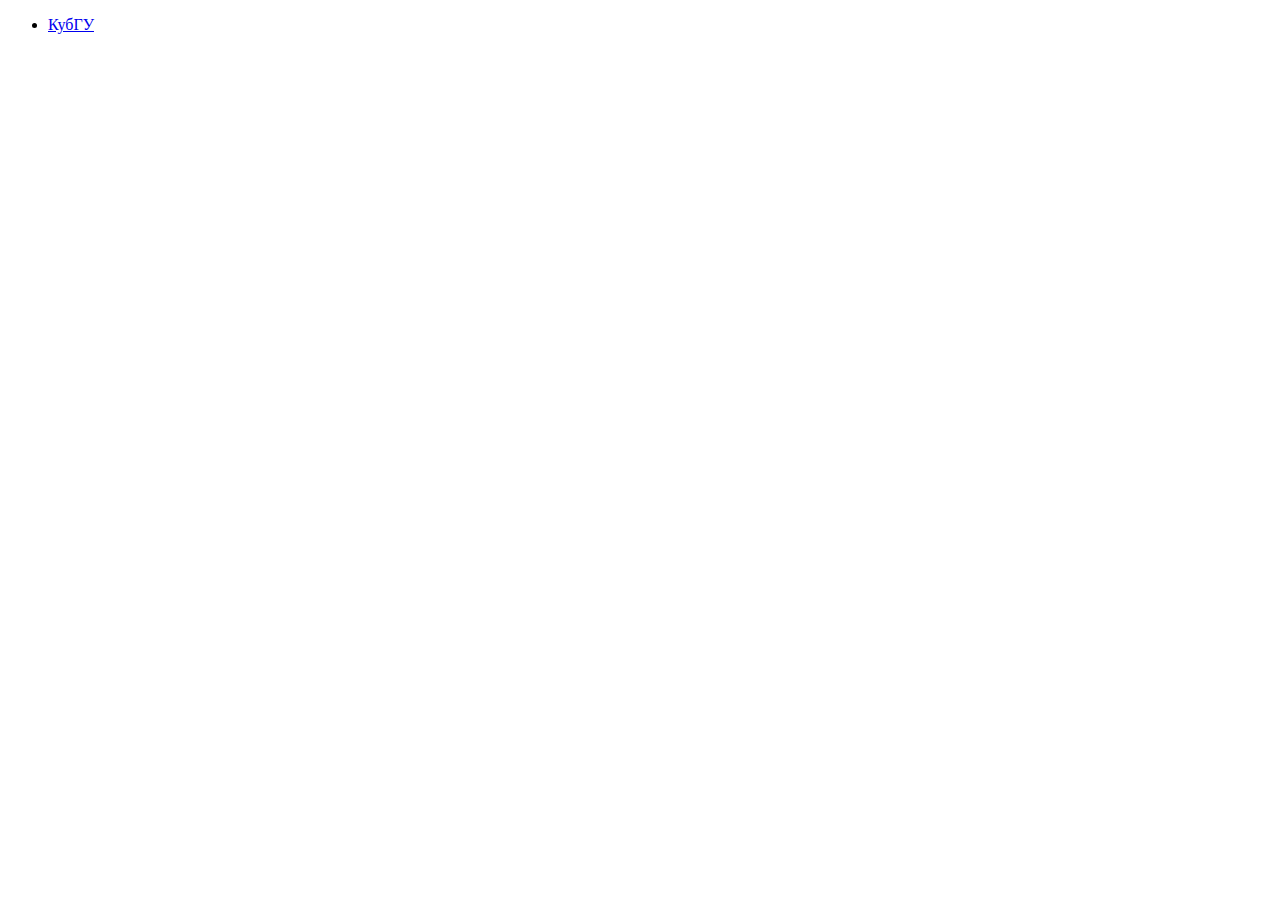
==== index.html @ df8d02a2 "Add files via upload" ====
<!DOCTYPE html>

<!-- комментарий в HTML -->

<!-- в первой строке мы сообщаем браузеру,
  что это документ HTML5 -->

<html lang="ru">

  <head>
    <title>Название страницы</title>
  </head>

  <body>

   <ul>
    <li><a href="https://kubsu.ru">КубГУ</a></li>
</ul>

  </body>

</html>
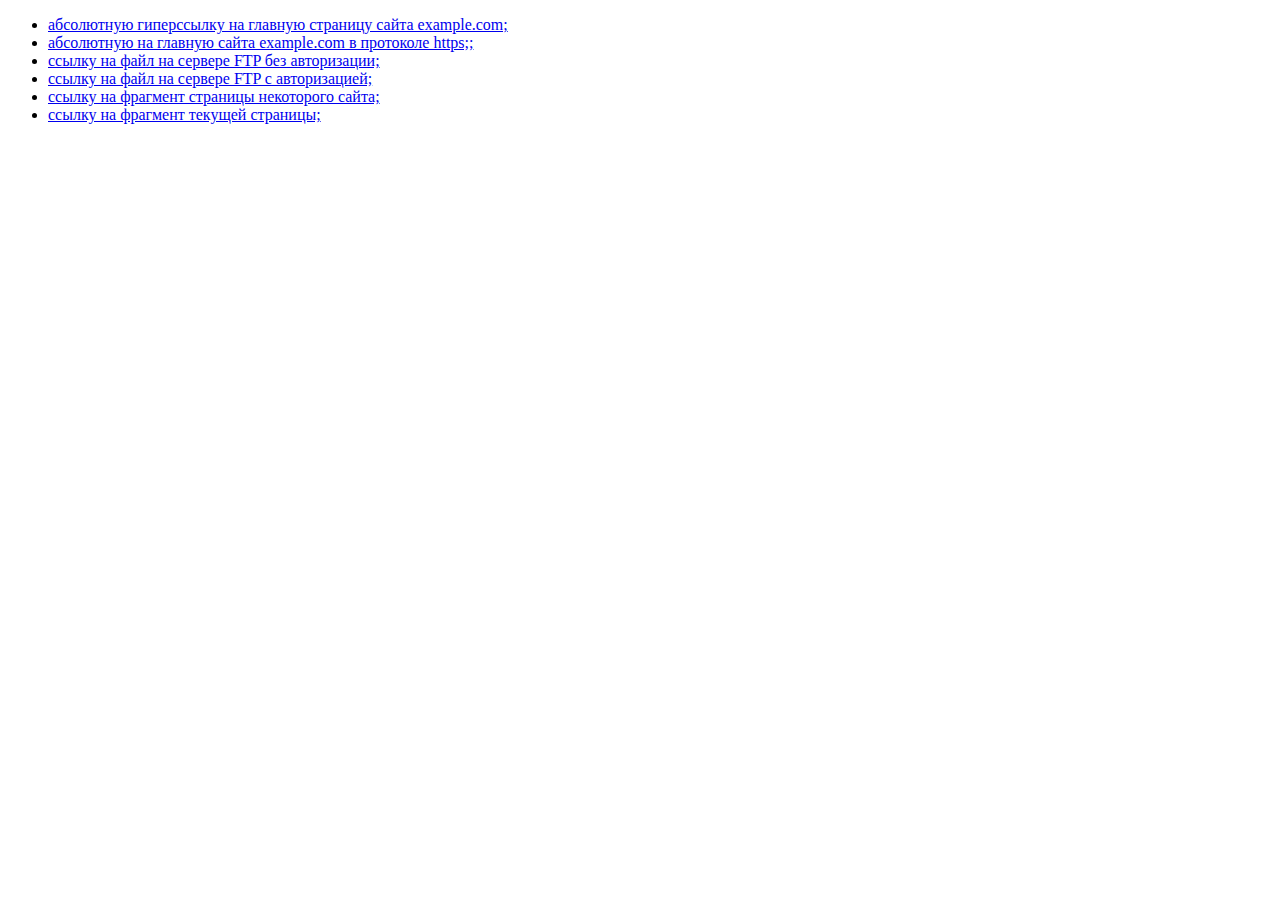
==== commit d954a4e2: "Update index.html" ====
--- a/index.html
+++ b/index.html
@@ -9,15 +9,21 @@
 
   <head>
     <title>Название страницы</title>
+	
   </head>
 
   <body>
-
+<a id="top">
    <ul>
-    <li><a href="https://kubsu.ru">КубГУ</a></li>
+     <li><a href="http://example.com">абсолютную гиперссылку на главную страницу сайта example.com;</a></li>
+	 <li><a href="https://example.com">абсолютную на главную сайта example.com в протоколе https;;</a></li>
+	 <li><a href="ftp://example.com/file.txt">ссылку на файл на сервере FTP без авторизации;</a></li>
+	 <li><a href="ftp://user:password@example.com/file.txt">ссылку на файл на сервере FTP с авторизацией;</a></li>
+	 <li><a href="http://example.com#about">ссылку на фрагмент страницы некоторого сайта;</a></li>
+	 <li><a href="#top">ссылку на фрагмент текущей страницы;</a></li>
+	 
 </ul>
 
   </body>
 
 </html>
- 
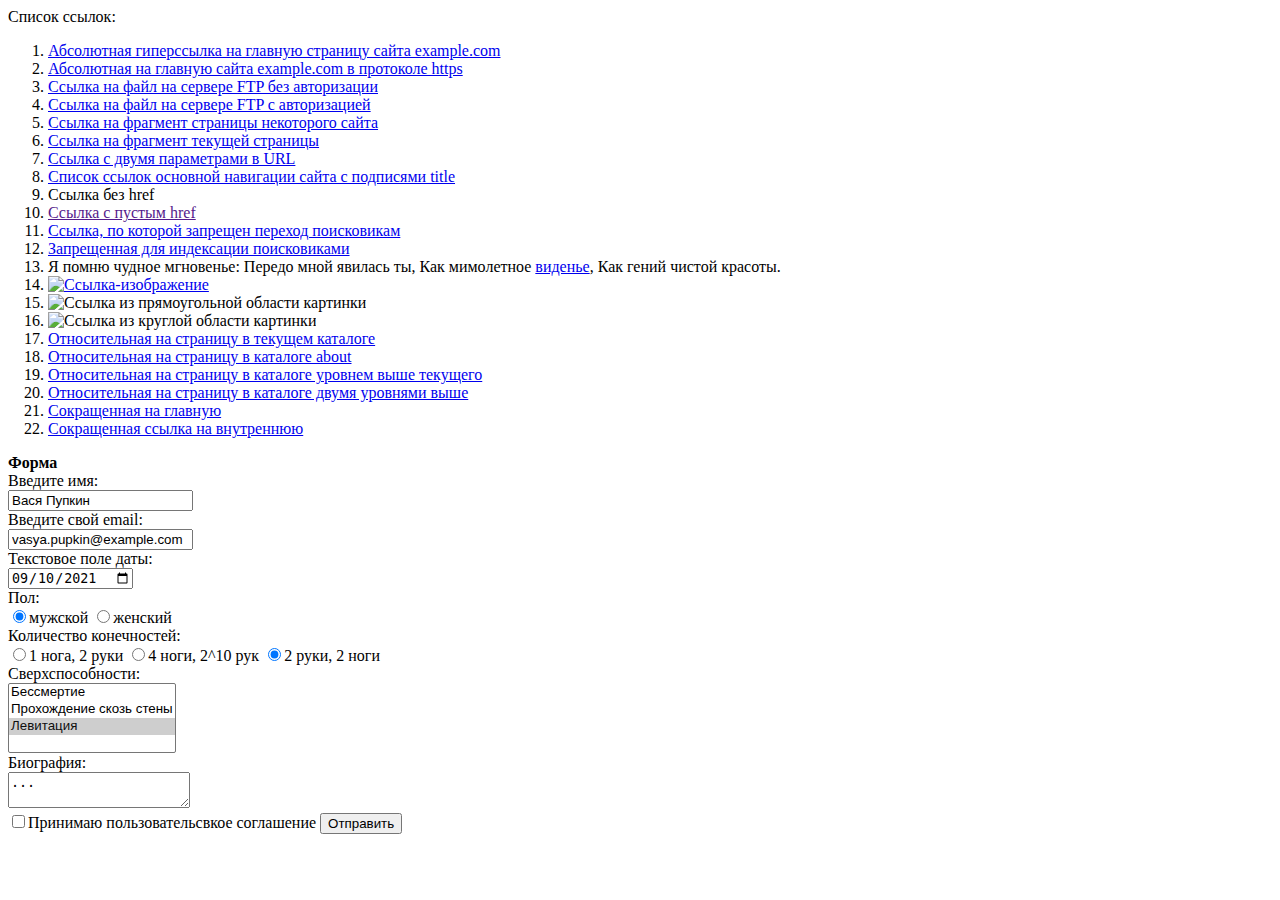
==== commit 5cc19742: "Update index.html" ====
--- a/index.html
+++ b/index.html
@@ -1,28 +1,101 @@
 <!DOCTYPE html>
-
-<!-- комментарий в HTML -->
-
-<!-- в первой строке мы сообщаем браузеру,
-  что это документ HTML5 -->
-
 <html lang="ru">
-
   <head>
-    <title>Название страницы</title>
-	
+    <title>Home</title>
+    <style>
+      li p {margin: 0}
+    </style>
   </head>
 
   <body>
-<a id="top">
-   <ul>
-     <li><a href="http://example.com">абсолютную гиперссылку на главную страницу сайта example.com;</a></li>
-	 <li><a href="https://example.com">абсолютную на главную сайта example.com в протоколе https;;</a></li>
-	 <li><a href="ftp://example.com/file.txt">ссылку на файл на сервере FTP без авторизации;</a></li>
-	 <li><a href="ftp://user:password@example.com/file.txt">ссылку на файл на сервере FTP с авторизацией;</a></li>
-	 <li><a href="http://example.com#about">ссылку на фрагмент страницы некоторого сайта;</a></li>
-	 <li><a href="#top">ссылку на фрагмент текущей страницы;</a></li>
-	 
-</ul>
+  <a id=“list_of_links”></a> Список ссылок:
+    <ol>
+	  <li> <a href="http://example.com">Абсолютная гиперссылка на главную страницу сайта example.com</a> </li>
+	  <li> <a href="https://example.com">Абсолютная на главную сайта example.com в протоколе https</a> </li>
+	  <li> <a href="ftp://example.com/file.txt">Ссылка на файл на сервере FTP без авторизации</a> </li>
+	  <li> <a href="ftp://user:password@example.com/file.txt">Ссылка на файл на сервере FTP с авторизацией</a> </li>
+	  <li> <a href="https://example.com#about">Ссылка на фрагмент страницы некоторого сайта</a> </li>
+	  <li> <a href="home.html#list_of_links">Ссылка на фрагмент текущей страницы</a> </li>
+	  <li> <a href="https://example.com?parameter=value&color=red">Ссылка с двумя параметрами в URL</a> </li>
+	  <li> <a href="https://example.com/help" title="Помощь">Список ссылок основной навигации сайта с подписями title</a> </li>
+	  <li> <a>Cсылка без href</a> </li>
+	  <li> <a href="">Ссылка с пустым href</a> </li>
+	  <li> <a href="http://example.com" rel="nofollow">Cсылка, по которой запрещен переход поисковикам</a> </li>
+	  <li> <!--noindex--><a href="http://example.com" rel="nofollow">Запрещенная для индексации поисковиками</a><!--/noindex--> </li>
+	  <li> <p>Я помню чудное мгновенье: Передо мной явилась ты, Как мимолетное <a href="https://ru.wiktionary.org/wiki/%D0%B2%D0%B8%D0%B4%D0%B5%D0%BD%D0%B8%D0%B5#Семантические_свойства_2"> виденье</a>, Как гений чистой красоты.</p>
+	  <li> <a href="https://ru.wikipedia.org/wiki/Minecraft"><img src="pictures/minecraft.png" width="50" height="50" alt="Ссылка-изображение"></a> </li>
+	  <li>
+	    <p><img src="pictures/terraria.png" usemap="#map1" width="100" height="100" alt="Ссылка из прямоугольной области картинки"></p>
+          <p><map name="map1">
+	      <area shape="rect" alt="1" coords="10,10,90,90" href="https://ru.wikipedia.org/wiki/Terraria">
+	    </map></p>
+	  </li>
+	  <li>
+	    <p><img src="pictures/aoe2.jpg" usemap="#map2" width="100" height="100" alt="Ссылка из круглой области картинки">
+	      <p><map name="map2">
+	      <area shape="circle" alt="2" coords="50,50,30" href="https://ru.wikipedia.org/wiki/Age_of_Empires_II:_The_Age_of_Kings">
+	    </map></p>
+	  </li>
+	  <li> <a href="file.html">Относительная на страницу в текущем каталоге</a></li>
+	  <li> <a href="about/file.html">Относительная на страницу в каталоге about</a></li>
+	  <li> <a href="../file.html">Относительная на страницу в каталоге уровнем выше текущего</a></li>
+	  <li> <a href="../../file.html">Относительная на страницу в каталоге двумя уровнями выше</a></li>
+	  <li> <a href="/">Сокращенная на главную</a></li>
+	  <li> <a href="#list_of_links">Сокращенная ссылка на внутреннюю</a></li>
+	</ol>
+	
+	<b>Форма</b>
+	<form action="/"
+      method="POST">
+
+      <label>
+        Введите имя:<br />
+        <input name="field1"
+          value="Вася Пупкин" />
+      </label><br />
+
+      <label>
+        Введите свой email:<br />
+        <input name="field3"
+          value="vasya.pupkin@example.com"
+          type="email" />
+      </label><br />
+
+      <label>
+        Текстовое поле даты:<br />
+        <input name="field3"
+          value="2021-09-10"
+          type="date" />
+      </label><br />
+
+      Пол:<br />
+      <label><input type="radio" checked="checked" name="radio1" value="val1" />мужской</label>
+      <label><input type="radio" name="radio1" value="val2" />женский</label><br />
+		
+	  Количество конечностей:<br />
+      <label><input type="radio" name="radio2" value="val1" />1 нога, 2 руки</label>
+	  <label><input type="radio" name="radio2" value="val2" />4 ноги, 2^10 рук</label>
+      <label><input type="radio" checked="checked" name="radio2" value="val3" />2 руки, 2 ноги</label><br />
+		
+	  Сверхспособности:<br />
+        <label><select name="field4"
+          multiple="multiple">
+          <option value="val1">Бессмертие</option>
+          <option value="val2">Прохождение скозь стены</option>
+          <option value="val3" selected="selected">Левитация</option>
+        </select>
+      </label><br />
+	  
+	  <label>
+        Биография:<br />
+        <textarea name="field5">...</textarea>
+      </label><br />
+
+      <label><input type="checkbox" name="check-1" />Принимаю пользовательсвкое соглашение</label>
+
+      <input type="submit" value="Отправить" />
+    </form>
+	
 
   </body>
 
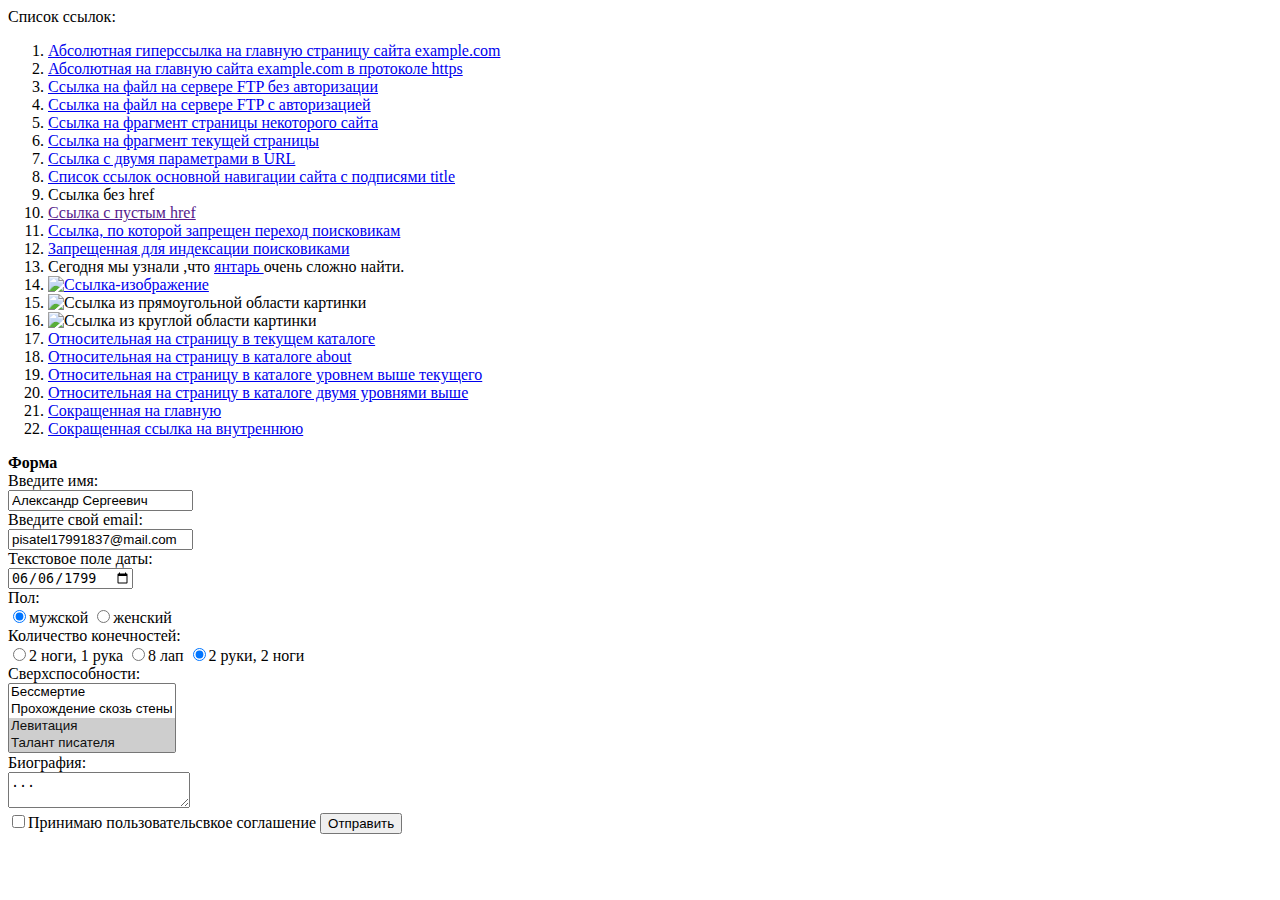
==== commit bceb267e: "Update index.html" ====
--- a/index.html
+++ b/index.html
@@ -1,39 +1,39 @@
 <!DOCTYPE html>
 <html lang="ru">
   <head>
-    <title>Home</title>
+    <title>Задание 1</title>
     <style>
       li p {margin: 0}
     </style>
   </head>
 
   <body>
-  <a id=“list_of_links”></a> Список ссылок:
+  <a id="top"></a> Список ссылок:
     <ol>
 	  <li> <a href="http://example.com">Абсолютная гиперссылка на главную страницу сайта example.com</a> </li>
 	  <li> <a href="https://example.com">Абсолютная на главную сайта example.com в протоколе https</a> </li>
 	  <li> <a href="ftp://example.com/file.txt">Ссылка на файл на сервере FTP без авторизации</a> </li>
 	  <li> <a href="ftp://user:password@example.com/file.txt">Ссылка на файл на сервере FTP с авторизацией</a> </li>
-	  <li> <a href="https://example.com#about">Ссылка на фрагмент страницы некоторого сайта</a> </li>
-	  <li> <a href="home.html#list_of_links">Ссылка на фрагмент текущей страницы</a> </li>
-	  <li> <a href="https://example.com?parameter=value&color=red">Ссылка с двумя параметрами в URL</a> </li>
-	  <li> <a href="https://example.com/help" title="Помощь">Список ссылок основной навигации сайта с подписями title</a> </li>
+	  <li> <a href="http://example.com#about">Ссылка на фрагмент страницы некоторого сайта</a> </li>
+	  <li> <a href="top">Ссылка на фрагмент текущей страницы</a> </li>
+	  <li> <a href="http://example.com?parameter=value&color=black">Ссылка с двумя параметрами в URL</a> </li>
+	  <li> <a href="http://example.com/support" title="служба поддержки ">Список ссылок основной навигации сайта с подписями title</a> </li>
 	  <li> <a>Cсылка без href</a> </li>
 	  <li> <a href="">Ссылка с пустым href</a> </li>
 	  <li> <a href="http://example.com" rel="nofollow">Cсылка, по которой запрещен переход поисковикам</a> </li>
 	  <li> <!--noindex--><a href="http://example.com" rel="nofollow">Запрещенная для индексации поисковиками</a><!--/noindex--> </li>
-	  <li> <p>Я помню чудное мгновенье: Передо мной явилась ты, Как мимолетное <a href="https://ru.wiktionary.org/wiki/%D0%B2%D0%B8%D0%B4%D0%B5%D0%BD%D0%B8%D0%B5#Семантические_свойства_2"> виденье</a>, Как гений чистой красоты.</p>
-	  <li> <a href="https://ru.wikipedia.org/wiki/Minecraft"><img src="pictures/minecraft.png" width="50" height="50" alt="Ссылка-изображение"></a> </li>
+	  <li> <p>Сегодня мы узнали ,что  <a href="https://ru.wikipedia.org/wiki/%D0%AF%D0%BD%D1%82%D0%B0%D1%80%D1%8C"> янтарь </a> очень сложно найти.</p>
+	  <li> <a href="https://ru.wikipedia.org/wiki/%D0%98%D0%B3%D1%80%D0%B0%D0%BB%D1%8C%D0%BD%D1%8B%D0%B5_%D0%BA%D0%B0%D1%80%D1%82%D1%8B"><img src="pictures/kard.png" width="50" height="50" alt="Ссылка-изображение"></a> </li>
 	  <li>
-	    <p><img src="pictures/terraria.png" usemap="#map1" width="100" height="100" alt="Ссылка из прямоугольной области картинки"></p>
+	    <p><img src="pictures/domino.png" usemap="#map1" width="100" height="100" alt="Ссылка из прямоугольной области картинки"></p>
           <p><map name="map1">
-	      <area shape="rect" alt="1" coords="10,10,90,90" href="https://ru.wikipedia.org/wiki/Terraria">
+	      <area shape="rect" alt="1" coords="10,10,90,90" href="https://ru.wikipedia.org/wiki/%D0%94%D0%BE%D0%BC%D0%B8%D0%BD%D0%BE">
 	    </map></p>
 	  </li>
 	  <li>
-	    <p><img src="pictures/aoe2.jpg" usemap="#map2" width="100" height="100" alt="Ссылка из круглой области картинки">
+	    <p><img src="pictures/chess.jpg" usemap="#map2" width="100" height="100" alt="Ссылка из круглой области картинки">
 	      <p><map name="map2">
-	      <area shape="circle" alt="2" coords="50,50,30" href="https://ru.wikipedia.org/wiki/Age_of_Empires_II:_The_Age_of_Kings">
+	      <area shape="circle" alt="2" coords="50,50,30" href="https://ru.wikipedia.org/wiki/%D0%A8%D0%B0%D1%85%D0%BC%D0%B0%D1%82%D1%8B">
 	    </map></p>
 	  </li>
 	  <li> <a href="file.html">Относительная на страницу в текущем каталоге</a></li>
@@ -51,20 +51,20 @@
       <label>
         Введите имя:<br />
         <input name="field1"
-          value="Вася Пупкин" />
+          value="Александр Сергеевич" />
       </label><br />
 
       <label>
         Введите свой email:<br />
         <input name="field3"
-          value="vasya.pupkin@example.com"
+          value="pisatel17991837@mail.com"
           type="email" />
       </label><br />
 
       <label>
         Текстовое поле даты:<br />
         <input name="field3"
-          value="2021-09-10"
+          value="1799-06-06"
           type="date" />
       </label><br />
 
@@ -73,8 +73,8 @@
       <label><input type="radio" name="radio1" value="val2" />женский</label><br />
 		
 	  Количество конечностей:<br />
-      <label><input type="radio" name="radio2" value="val1" />1 нога, 2 руки</label>
-	  <label><input type="radio" name="radio2" value="val2" />4 ноги, 2^10 рук</label>
+      <label><input type="radio" name="radio2" value="val1" />2 ноги, 1 рука</label>
+	  <label><input type="radio" name="radio2" value="val2" />8 лап</label>
       <label><input type="radio" checked="checked" name="radio2" value="val3" />2 руки, 2 ноги</label><br />
 		
 	  Сверхспособности:<br />
@@ -83,6 +83,7 @@
           <option value="val1">Бессмертие</option>
           <option value="val2">Прохождение скозь стены</option>
           <option value="val3" selected="selected">Левитация</option>
+	  <option value="val4" selected="selected">Талант писателя</option>
         </select>
       </label><br />
 	  
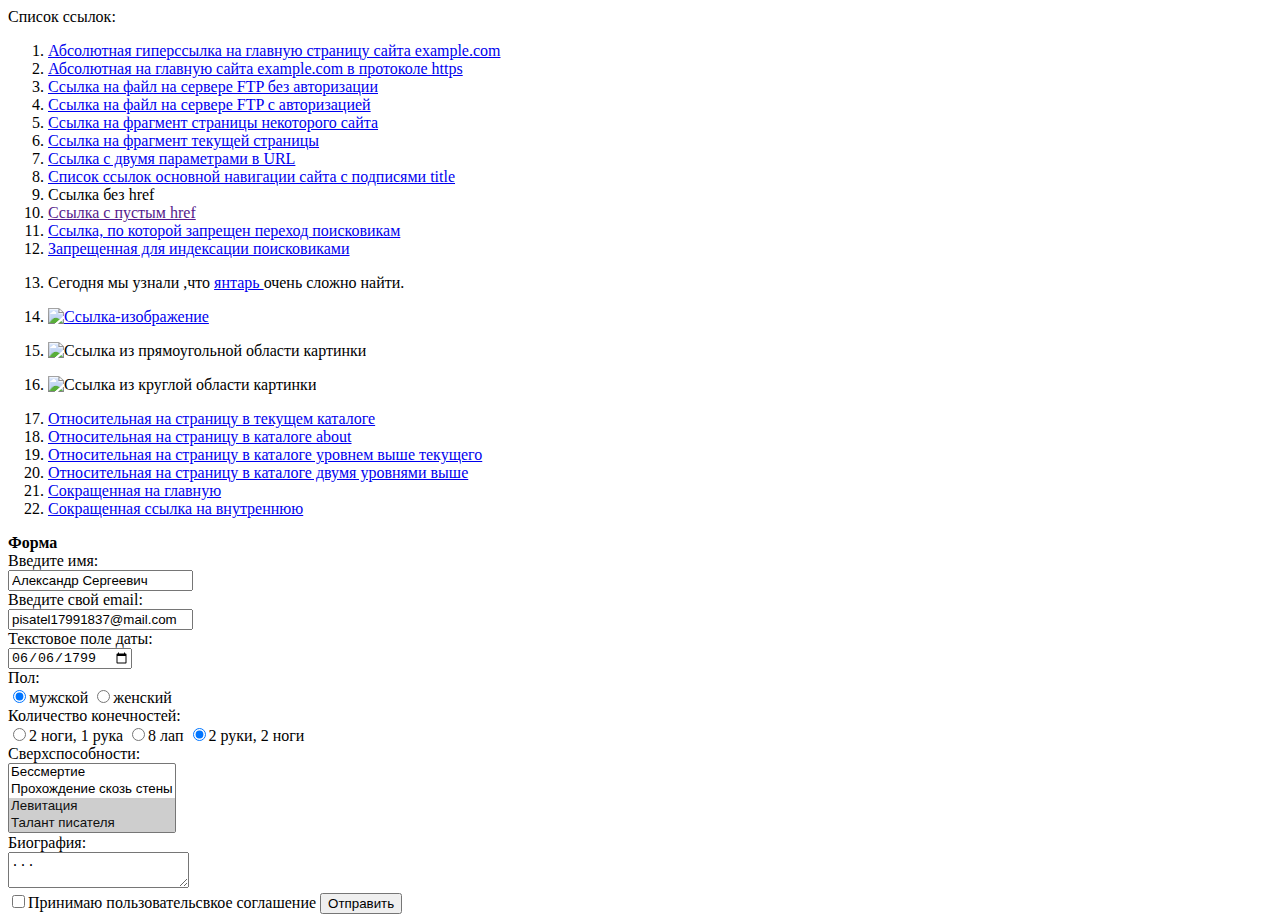
==== commit 6be1f71f: "Update index.html" ====
--- a/index.html
+++ b/index.html
@@ -2,9 +2,6 @@
 <html lang="ru">
   <head>
     <title>Задание 1</title>
-    <style>
-      li p {margin: 0}
-    </style>
   </head>
 
   <body>
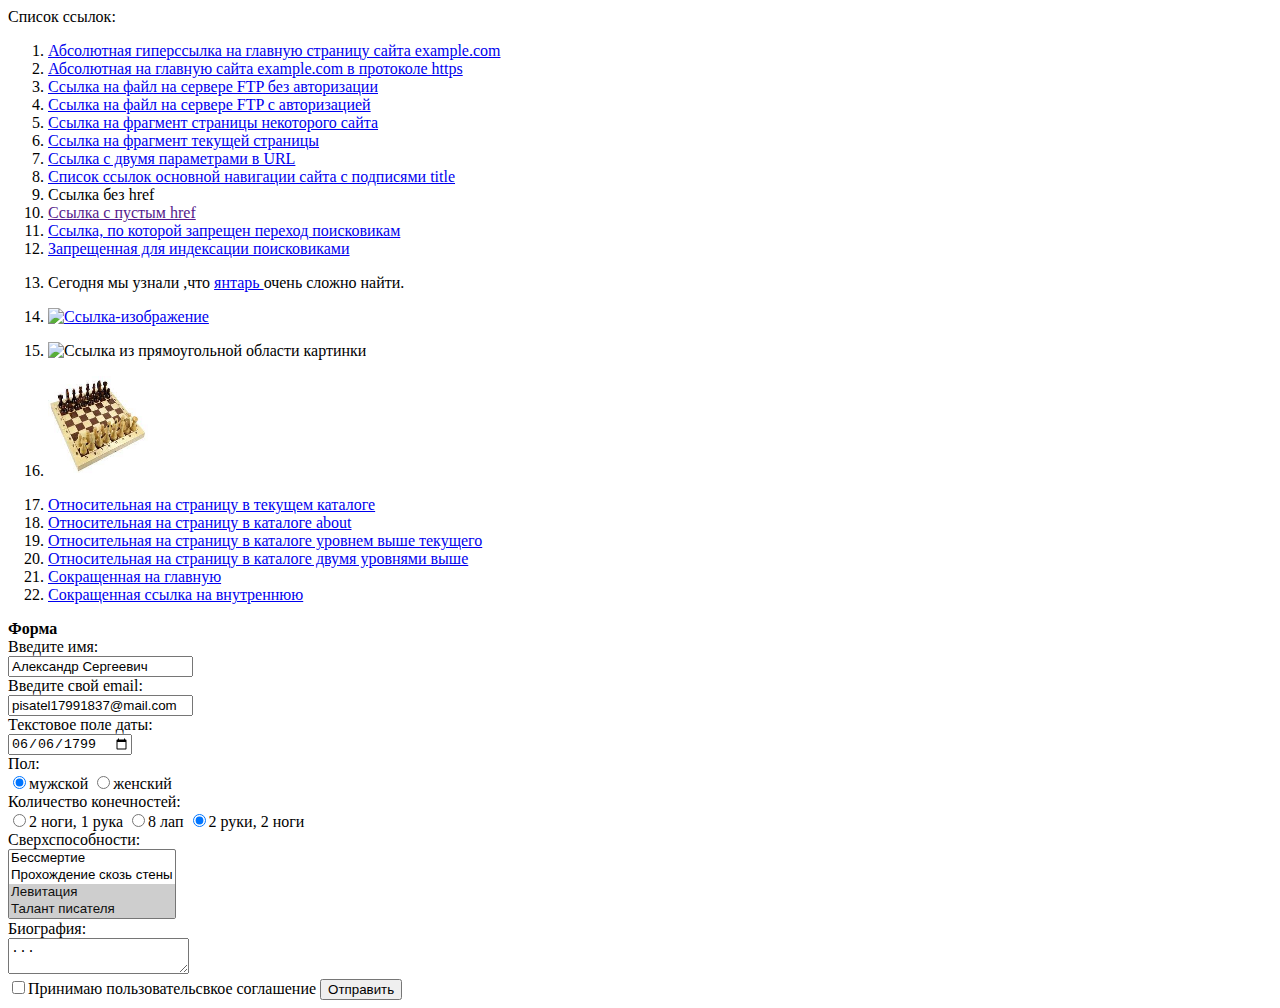
==== commit ce256153: "Update index.html" ====
--- a/index.html
+++ b/index.html
@@ -20,15 +20,15 @@
 	  <li> <a href="http://example.com" rel="nofollow">Cсылка, по которой запрещен переход поисковикам</a> </li>
 	  <li> <!--noindex--><a href="http://example.com" rel="nofollow">Запрещенная для индексации поисковиками</a><!--/noindex--> </li>
 	  <li> <p>Сегодня мы узнали ,что  <a href="https://ru.wikipedia.org/wiki/%D0%AF%D0%BD%D1%82%D0%B0%D1%80%D1%8C"> янтарь </a> очень сложно найти.</p>
-	  <li> <a href="https://ru.wikipedia.org/wiki/%D0%98%D0%B3%D1%80%D0%B0%D0%BB%D1%8C%D0%BD%D1%8B%D0%B5_%D0%BA%D0%B0%D1%80%D1%82%D1%8B"><img src="pictures/kard.png" width="50" height="50" alt="Ссылка-изображение"></a> </li>
+	  <li> <a href="https://ru.wikipedia.org/wiki/%D0%98%D0%B3%D1%80%D0%B0%D0%BB%D1%8C%D0%BD%D1%8B%D0%B5_%D0%BA%D0%B0%D1%80%D1%82%D1%8B"><img src="picture/kard.png" width="50" height="50" alt="Ссылка-изображение"></a> </li>
 	  <li>
-	    <p><img src="pictures/domino.png" usemap="#map1" width="100" height="100" alt="Ссылка из прямоугольной области картинки"></p>
+	    <p><img src="picture/domino.png" usemap="#map1" width="100" height="100" alt="Ссылка из прямоугольной области картинки"></p>
           <p><map name="map1">
 	      <area shape="rect" alt="1" coords="10,10,90,90" href="https://ru.wikipedia.org/wiki/%D0%94%D0%BE%D0%BC%D0%B8%D0%BD%D0%BE">
 	    </map></p>
 	  </li>
 	  <li>
-	    <p><img src="pictures/chess.jpg" usemap="#map2" width="100" height="100" alt="Ссылка из круглой области картинки">
+	    <p><img src="picture/chess.jpg" usemap="#map2" width="100" height="100" alt="Ссылка из круглой области картинки">
 	      <p><map name="map2">
 	      <area shape="circle" alt="2" coords="50,50,30" href="https://ru.wikipedia.org/wiki/%D0%A8%D0%B0%D1%85%D0%BC%D0%B0%D1%82%D1%8B">
 	    </map></p>
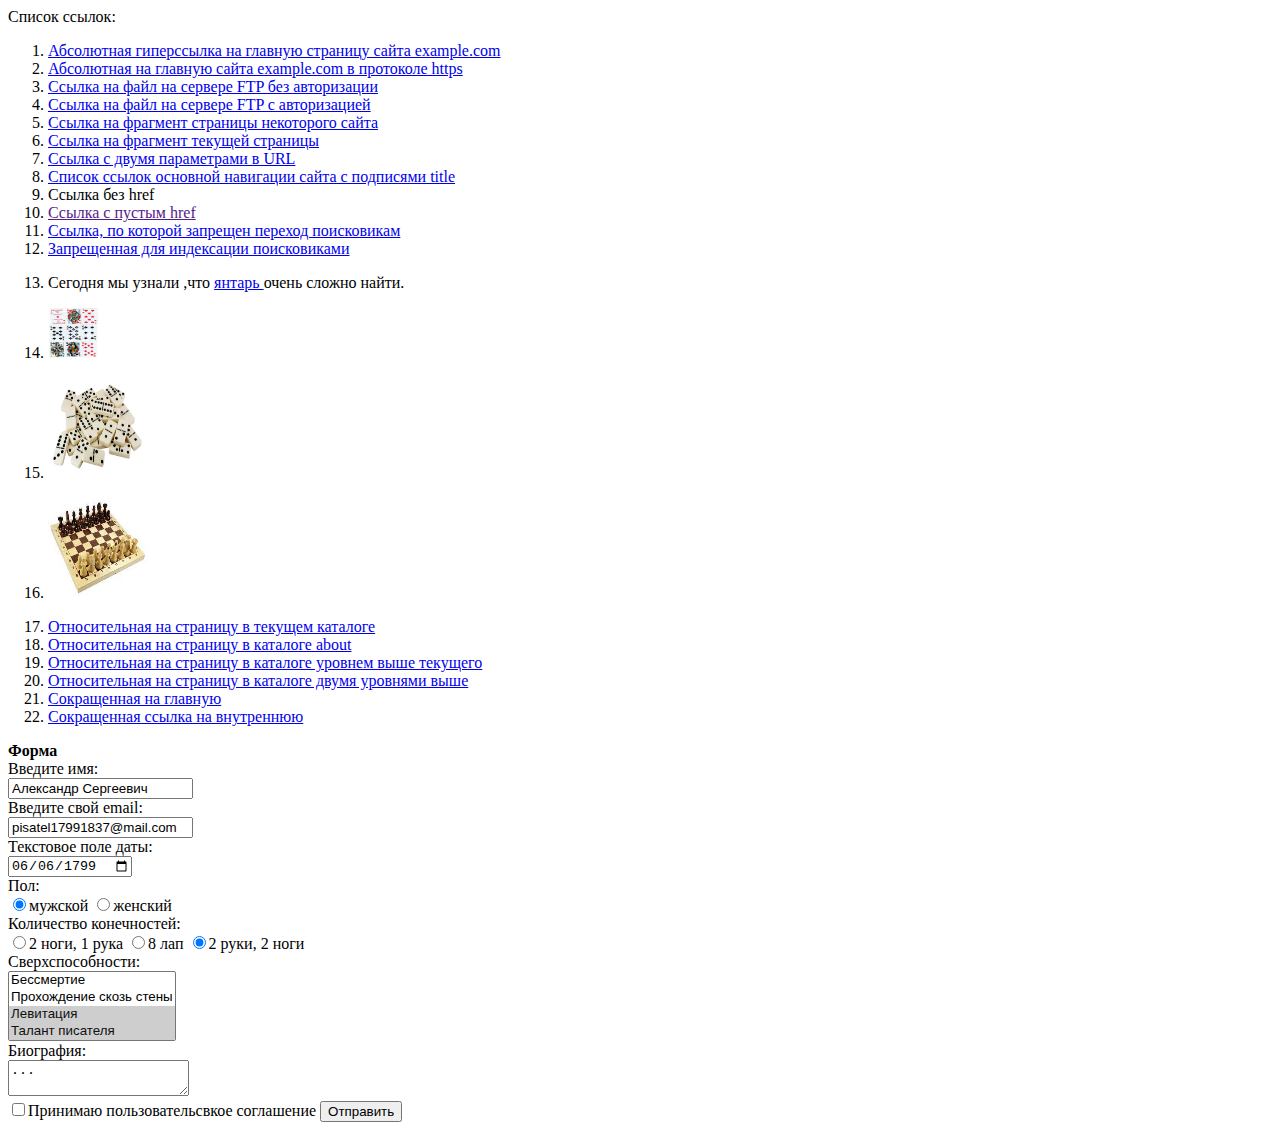
==== commit 649bf628: "Update index.html" ====
--- a/index.html
+++ b/index.html
@@ -20,9 +20,9 @@
 	  <li> <a href="http://example.com" rel="nofollow">Cсылка, по которой запрещен переход поисковикам</a> </li>
 	  <li> <!--noindex--><a href="http://example.com" rel="nofollow">Запрещенная для индексации поисковиками</a><!--/noindex--> </li>
 	  <li> <p>Сегодня мы узнали ,что  <a href="https://ru.wikipedia.org/wiki/%D0%AF%D0%BD%D1%82%D0%B0%D1%80%D1%8C"> янтарь </a> очень сложно найти.</p>
-	  <li> <a href="https://ru.wikipedia.org/wiki/%D0%98%D0%B3%D1%80%D0%B0%D0%BB%D1%8C%D0%BD%D1%8B%D0%B5_%D0%BA%D0%B0%D1%80%D1%82%D1%8B"><img src="picture/kard.png" width="50" height="50" alt="Ссылка-изображение"></a> </li>
+	  <li> <a href="https://ru.wikipedia.org/wiki/%D0%98%D0%B3%D1%80%D0%B0%D0%BB%D1%8C%D0%BD%D1%8B%D0%B5_%D0%BA%D0%B0%D1%80%D1%82%D1%8B"><img src="picture/kard.jpg" width="50" height="50" alt="Ссылка-изображение"></a> </li>
 	  <li>
-	    <p><img src="picture/domino.png" usemap="#map1" width="100" height="100" alt="Ссылка из прямоугольной области картинки"></p>
+	    <p><img src="picture/domino.jpg" usemap="#map1" width="100" height="100" alt="Ссылка из прямоугольной области картинки"></p>
           <p><map name="map1">
 	      <area shape="rect" alt="1" coords="10,10,90,90" href="https://ru.wikipedia.org/wiki/%D0%94%D0%BE%D0%BC%D0%B8%D0%BD%D0%BE">
 	    </map></p>
